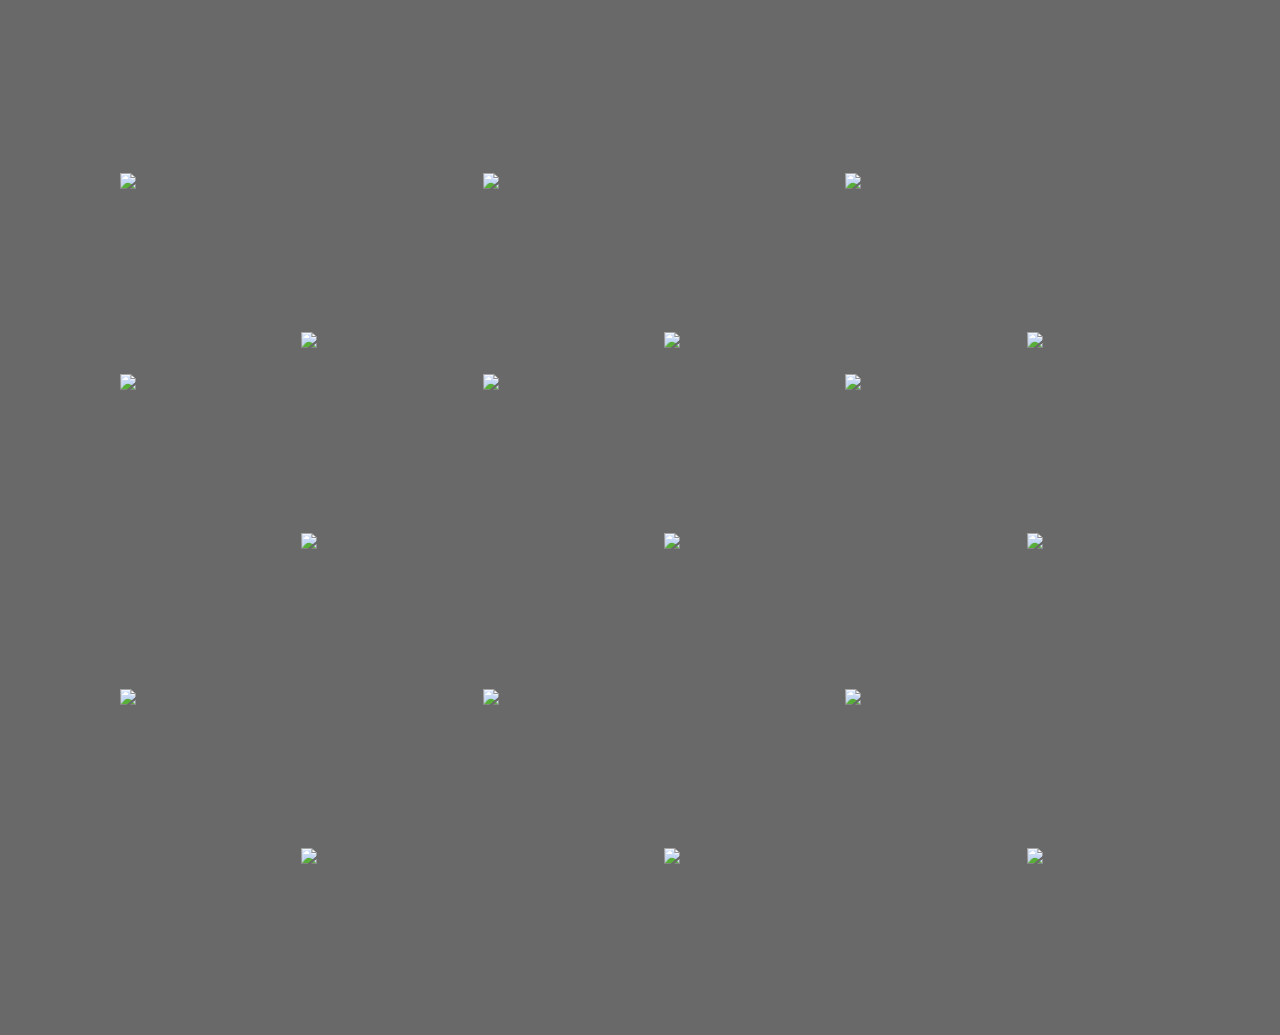
==== index.html @ 6040f1e6 "Merge pull request #1 from fenwick785/master ok?" ====
<!DOCTYPE html>
<html lang="fr">
<head>
    <meta charset="UTF-8">
    <meta name="viewport" content="width=device-width, initial-scale=1.0">
    <meta http-equiv="X-UA-Compatible" content="ie=edge">
    <link rel="stylesheet" href="https://stackpath.bootstrapcdn.com/bootstrap/4.3.1/css/bootstrap.min.css" integrity="sha384-ggOyR0iXCbMQv3Xipma34MD+dH/1fQ784/j6cY/iJTQUOhcWr7x9JvoRxT2MZw1T" crossorigin="anonymous">
    <title>INDEX</title>
</head>
<style>
body{
    background-color: dimgrey;
}

.container {
    max-width: 85%;
}


.ligne {
    height: 40VH;

}

.ligne2 {
    height: 40VH;
    margin-top: -5vh;
}


.medaille1 {
    width: 100%;
    padding: 1vh;

}

.medaille2 {
    width: 100%; 
    padding: 1vh;
}

@media screen and (max-width: 1000px) {
    .ligne2 {
    height: auto;

}

.ligne {
    height: auto;
}
}

</style>
<body>
    
<div class="container">

<div class="row ligne">
    <div class="col-lg-2 justify-content-end align-self-center"><div class="medaille1"><img src="IMG_0407.jpg" width="100%" ></div></div>
    <div class="col-lg-2 justify-content-end align-self-end"><div class="medaille2"><img src="IMG_0407.jpg" width="100%" ></div></div>
    <div class="col-lg-2 justify-content-end align-self-center"><div class="medaille1"><img src="IMG_0407.jpg" width="100%" ></div></div>
    <div class="col-lg-2 justify-content-end align-self-end"><div class="medaille2"><img src="IMG_0407.jpg" width="100%" ></div></div>
    <div class="col-lg-2 justify-content-end align-self-center"><div class="medaille1"><img src="IMG_0407.jpg" width="100%" ></div></div>
    <div class="col-lg-2 justify-content-end align-self-end"><div class="medaille2"><img src="IMG_0407.jpg" width="100%" ></div></div>
</div>

<div class="row ligne">
    <div class="col-lg-2 justify-content-end align-self-top"><div class="medaille2"><img src="IMG_0407.jpg" width="100%" ></div></div>
    <div class="col-lg-2 justify-content-end align-self-center"><div class="medaille1"><img src="IMG_0407.jpg" width="100%" ></div></div>
    <div class="col-lg-2 justify-content-end align-self-top"><div class="medaille2"><img src="IMG_0407.jpg" width="100%" ></div></div>
    <div class="col-lg-2 justify-content-end align-self-center"><div class="medaille1"><img src="IMG_0407.jpg" width="100%" ></div></div>
    <div class="col-lg-2 justify-content-end align-self-top"><div class="medaille2"><img src="IMG_0407.jpg" width="100%" ></div></div>
    <div class="col-lg-2 justify-content-end align-self-center"><div class="medaille1"><img src="IMG_0407.jpg" width="100%" ></div></div>
</div>
<div class="row ligne2">
        <div class="col-lg-2 justify-content-end align-self-top"><div class="medaille1"><img src="IMG_0407.jpg" width="100%" ></div></div>
        <div class="col-lg-2 justify-content-end align-self-center"><div class="medaille2"><img src="IMG_0407.jpg" width="100%" ></div></div>
        <div class="col-lg-2 justify-content-end align-self-top"><div class="medaille1"><img src="IMG_0407.jpg" width="100%" ></div></div>
        <div class="col-lg-2 justify-content-end align-self-center"><div class="medaille2"><img src="IMG_0407.jpg" width="100%" ></div></div>
        <div class="col-lg-2 justify-content-end align-self-top"><div class="medaille1"><img src="IMG_0407.jpg" width="100%" ></div></div>
        <div class="col-lg-2 justify-content-end align-self-center"><div class="medaille2"><img src="IMG_0407.jpg" width="100%" ></div></div>
    </div>





</div>





    <script src="https://code.jquery.com/jquery-3.3.1.slim.min.js" integrity="sha384-q8i/X+965DzO0rT7abK41JStQIAqVgRVzpbzo5smXKp4YfRvH+8abtTE1Pi6jizo" crossorigin="anonymous"></script>
<script src="https://cdnjs.cloudflare.com/ajax/libs/popper.js/1.14.7/umd/popper.min.js" integrity="sha384-UO2eT0CpHqdSJQ6hJty5KVphtPhzWj9WO1clHTMGa3JDZwrnQq4sF86dIHNDz0W1" crossorigin="anonymous"></script>
<script src="https://stackpath.bootstrapcdn.com/bootstrap/4.3.1/js/bootstrap.min.js" integrity="sha384-JjSmVgyd0p3pXB1rRibZUAYoIIy6OrQ6VrjIEaFf/nJGzIxFDsf4x0xIM+B07jRM" crossorigin="anonymous"></script>
</body>
</html>
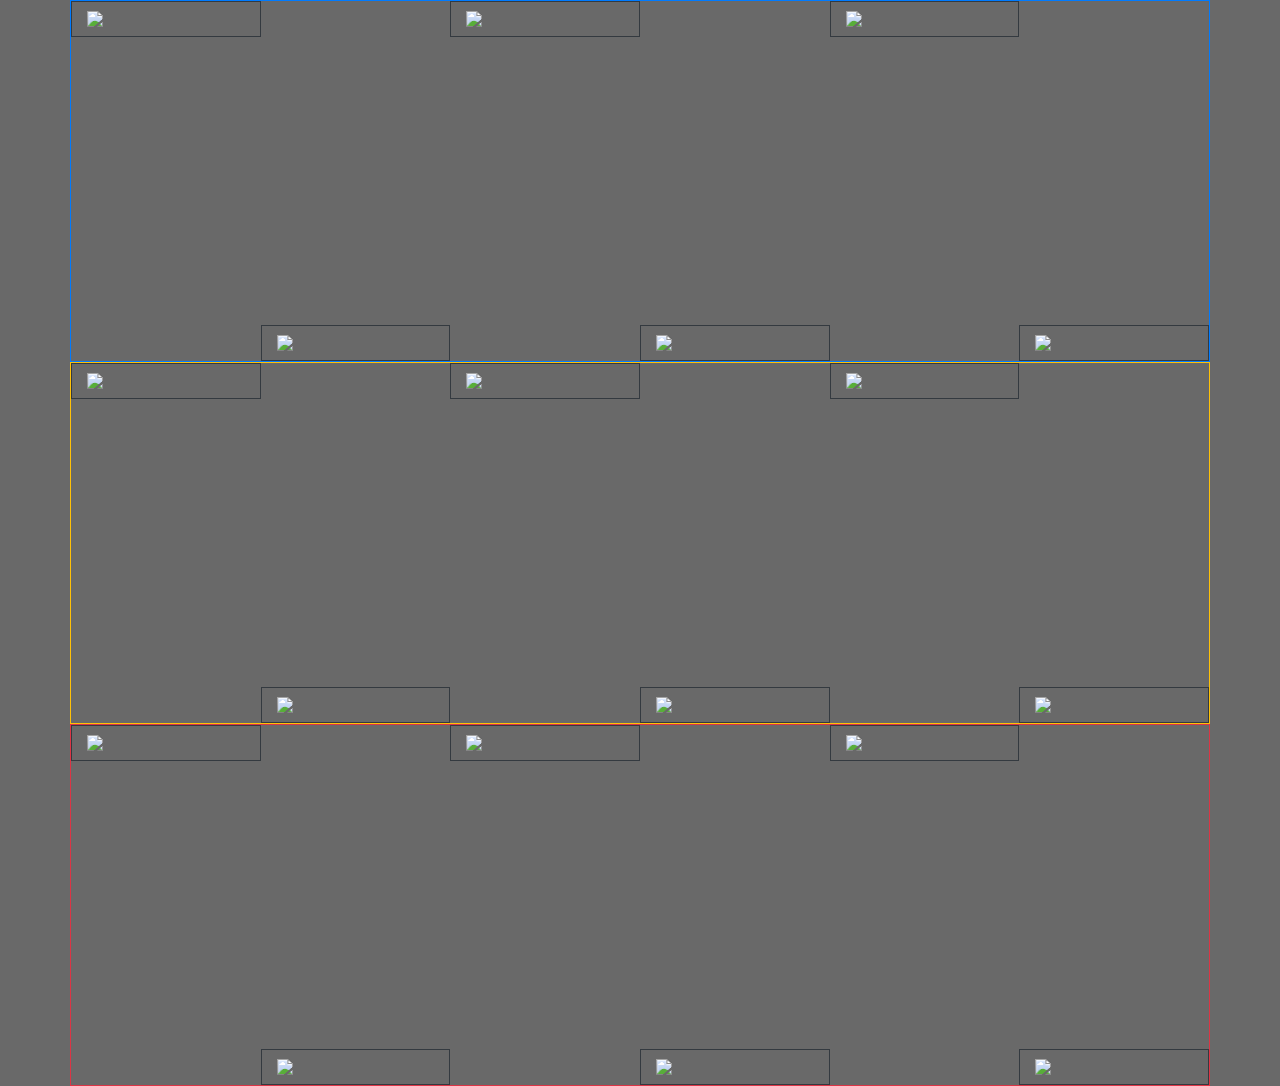
==== commit e6e2b475: "new layout from scratch" ====
--- a/index.html
+++ b/index.html
@@ -1,98 +1,243 @@
 <!DOCTYPE html>
 <html lang="fr">
+
 <head>
     <meta charset="UTF-8">
     <meta name="viewport" content="width=device-width, initial-scale=1.0">
     <meta http-equiv="X-UA-Compatible" content="ie=edge">
-    <link rel="stylesheet" href="https://stackpath.bootstrapcdn.com/bootstrap/4.3.1/css/bootstrap.min.css" integrity="sha384-ggOyR0iXCbMQv3Xipma34MD+dH/1fQ784/j6cY/iJTQUOhcWr7x9JvoRxT2MZw1T" crossorigin="anonymous">
+    <link rel="stylesheet" href="https://stackpath.bootstrapcdn.com/bootstrap/4.3.1/css/bootstrap.min.css"
+        integrity="sha384-ggOyR0iXCbMQv3Xipma34MD+dH/1fQ784/j6cY/iJTQUOhcWr7x9JvoRxT2MZw1T" crossorigin="anonymous">
     <title>INDEX</title>
 </head>
+
 <style>
-body{
-    background-color: dimgrey;
-}
-
-.container {
-    max-width: 85%;
-}
-
-
-.ligne {
-    height: 40VH;
-
-}
-
-.ligne2 {
-    height: 40VH;
-    margin-top: -5vh;
-}
-
-
-.medaille1 {
-    width: 100%;
-    padding: 1vh;
-
-}
-
-.medaille2 {
-    width: 100%; 
-    padding: 1vh;
-}
-
-@media screen and (max-width: 1000px) {
-    .ligne2 {
-    height: auto;
-
-}
-
-.ligne {
-    height: auto;
-}
-}
-
+    body {
+        background-color: dimgrey;
+    }
+
+    .ligne {
+        min-height: 40vh;
+    }
+
+    img {
+        width: 100%;
+        margin: 1vh auto;
+    }
 </style>
+
 <body>
-    
-<div class="container">
-
-<div class="row ligne">
-    <div class="col-lg-2 justify-content-end align-self-center"><div class="medaille1"><img src="IMG_0407.jpg" width="100%" ></div></div>
-    <div class="col-lg-2 justify-content-end align-self-end"><div class="medaille2"><img src="IMG_0407.jpg" width="100%" ></div></div>
-    <div class="col-lg-2 justify-content-end align-self-center"><div class="medaille1"><img src="IMG_0407.jpg" width="100%" ></div></div>
-    <div class="col-lg-2 justify-content-end align-self-end"><div class="medaille2"><img src="IMG_0407.jpg" width="100%" ></div></div>
-    <div class="col-lg-2 justify-content-end align-self-center"><div class="medaille1"><img src="IMG_0407.jpg" width="100%" ></div></div>
-    <div class="col-lg-2 justify-content-end align-self-end"><div class="medaille2"><img src="IMG_0407.jpg" width="100%" ></div></div>
-</div>
-
-<div class="row ligne">
-    <div class="col-lg-2 justify-content-end align-self-top"><div class="medaille2"><img src="IMG_0407.jpg" width="100%" ></div></div>
-    <div class="col-lg-2 justify-content-end align-self-center"><div class="medaille1"><img src="IMG_0407.jpg" width="100%" ></div></div>
-    <div class="col-lg-2 justify-content-end align-self-top"><div class="medaille2"><img src="IMG_0407.jpg" width="100%" ></div></div>
-    <div class="col-lg-2 justify-content-end align-self-center"><div class="medaille1"><img src="IMG_0407.jpg" width="100%" ></div></div>
-    <div class="col-lg-2 justify-content-end align-self-top"><div class="medaille2"><img src="IMG_0407.jpg" width="100%" ></div></div>
-    <div class="col-lg-2 justify-content-end align-self-center"><div class="medaille1"><img src="IMG_0407.jpg" width="100%" ></div></div>
-</div>
-<div class="row ligne2">
-        <div class="col-lg-2 justify-content-end align-self-top"><div class="medaille1"><img src="IMG_0407.jpg" width="100%" ></div></div>
-        <div class="col-lg-2 justify-content-end align-self-center"><div class="medaille2"><img src="IMG_0407.jpg" width="100%" ></div></div>
-        <div class="col-lg-2 justify-content-end align-self-top"><div class="medaille1"><img src="IMG_0407.jpg" width="100%" ></div></div>
-        <div class="col-lg-2 justify-content-end align-self-center"><div class="medaille2"><img src="IMG_0407.jpg" width="100%" ></div></div>
-        <div class="col-lg-2 justify-content-end align-self-top"><div class="medaille1"><img src="IMG_0407.jpg" width="100%" ></div></div>
-        <div class="col-lg-2 justify-content-end align-self-center"><div class="medaille2"><img src="IMG_0407.jpg" width="100%" ></div></div>
+
+    <div class="container">
+
+        <div class="row border border-primary">
+            <div class="col-lg">
+                <div class="row ligne">
+                    <div class="col-md align-self-start border border-dark">
+                        <img src="IMG_0407.jpg">
+                    </div>
+                    <div class="col-md align-self-end border border-dark">
+                        <img src="IMG_0407.jpg">
+                    </div>
+                </div>
+            </div>
+            <div class="col-lg">
+                <div class="row ligne">
+                    <div class="col-md align-self-start border border-dark">
+                        <img src="IMG_0407.jpg">
+                    </div>
+                    <div class="col-md align-self-end border border-dark">
+                        <img src="IMG_0407.jpg">
+                    </div>
+                </div>
+            </div>
+            <div class="col-lg">
+                <div class="row ligne">
+                    <div class="col-md align-self-start border border-dark">
+                        <img src="IMG_0407.jpg">
+                    </div>
+                    <div class="col-md align-self-end border border-dark">
+                        <img src="IMG_0407.jpg">
+                    </div>
+                </div>
+            </div>
+        </div>
+
+        <div class="row border border-warning">
+            <div class="col-lg">
+                <div class="row ligne">
+                    <div class="col-md align-self-start border border-dark">
+                        <img src="IMG_0407.jpg">
+                    </div>
+                    <div class="col-md align-self-end border border-dark">
+                        <img src="IMG_0407.jpg">
+                    </div>
+                </div>
+            </div>
+            <div class="col-lg">
+                <div class="row ligne">
+                    <div class="col-md align-self-start border border-dark">
+                        <img src="IMG_0407.jpg">
+                    </div>
+                    <div class="col-md align-self-end border border-dark">
+                        <img src="IMG_0407.jpg">
+                    </div>
+                </div>
+            </div>
+            <div class="col-lg">
+                <div class="row ligne">
+                    <div class="col-md align-self-start border border-dark">
+                        <img src="IMG_0407.jpg">
+                    </div>
+                    <div class="col-md align-self-end border border-dark">
+                        <img src="IMG_0407.jpg">
+                    </div>
+                </div>
+            </div>
+        </div>
+
+        <div class="row border border-danger">
+            <div class="col-lg">
+                <div class="row ligne">
+                    <div class="col-md align-self-start border border-dark">
+                        <img src="IMG_0407.jpg">
+                    </div>
+                    <div class="col-md align-self-end border border-dark">
+                        <img src="IMG_0407.jpg">
+                    </div>
+                </div>
+            </div>
+            <div class="col-lg">
+                <div class="row ligne">
+                    <div class="col-md align-self-start border border-dark">
+                        <img src="IMG_0407.jpg">
+                    </div>
+                    <div class="col-md align-self-end border border-dark">
+                        <img src="IMG_0407.jpg">
+                    </div>
+                </div>
+            </div>
+            <div class="col-lg">
+                <div class="row ligne">
+                    <div class="col-md align-self-start border border-dark">
+                        <img src="IMG_0407.jpg">
+                    </div>
+                    <div class="col-md align-self-end border border-dark">
+                        <img src="IMG_0407.jpg">
+                    </div>
+                </div>
+            </div>
+        </div>
+
+        <!-- <div class="row">
+            <div class="col-lg">
+                <div class="row ligne">
+                    <div class="col-md align-self-start">
+                        <img src="IMG_0407.jpg">
+                    </div>
+                    <div class="col-md align-self-end">
+                        <img src="IMG_0407.jpg">
+                    </div>
+                </div>
+            </div>
+            <div class="col-lg">
+                <div class="row ligne">
+                    <div class="col-md align-self-start">
+                        <img src="IMG_0407.jpg">
+                    </div>
+                    <div class="col-md align-self-end">
+                        <img src="IMG_0407.jpg">
+                    </div>
+                </div>
+            </div>
+            <div class="col-lg">
+                <div class="row ligne">
+                    <div class="col-md align-self-start">
+                        <img src="IMG_0407.jpg">
+                    </div>
+                    <div class="col-md align-self-end">
+                        <img src="IMG_0407.jpg">
+                    </div>
+                </div>
+            </div>
+        </div>
+
+        <div class="row">
+            <div class="col-lg">
+                <div class="row ligne">
+                    <div class="col-md align-self-start">
+                        <img src="IMG_0407.jpg">
+                    </div>
+                    <div class="col-md align-self-end">
+                        <img src="IMG_0407.jpg">
+                    </div>
+                </div>
+            </div>
+            <div class="col-lg">
+                <div class="row ligne">
+                    <div class="col-md align-self-start">
+                        <img src="IMG_0407.jpg">
+                    </div>
+                    <div class="col-md align-self-end">
+                        <img src="IMG_0407.jpg">
+                    </div>
+                </div>
+            </div>
+            <div class="col-lg">
+                <div class="row ligne">
+                    <div class="col-md align-self-start">
+                        <img src="IMG_0407.jpg">
+                    </div>
+                    <div class="col-md align-self-end">
+                        <img src="IMG_0407.jpg">
+                    </div>
+                </div>
+            </div>
+        </div>
+
+        <div class="row">
+            <div class="col-lg">
+                <div class="row ligne">
+                    <div class="col-md align-self-start">
+                        <img src="IMG_0407.jpg">
+                    </div>
+                    <div class="col-md align-self-end">
+                        <img src="IMG_0407.jpg">
+                    </div>
+                </div>
+            </div>
+            <div class="col-lg">
+                <div class="row ligne">
+                    <div class="col-md align-self-start">
+                        <img src="IMG_0407.jpg">
+                    </div>
+                    <div class="col-md align-self-end">
+                        <img src="IMG_0407.jpg">
+                    </div>
+                </div>
+            </div>
+            <div class="col-lg">
+                <div class="row ligne">
+                    <div class="col-md align-self-start">
+                        <img src="IMG_0407.jpg">
+                    </div>
+                    <div class="col-md align-self-end">
+                        <img src="IMG_0407.jpg">
+                    </div>
+                </div>
+            </div>
+        </div> -->
+
     </div>
 
-
-
-
-
-</div>
-
-
-
-
-
-    <script src="https://code.jquery.com/jquery-3.3.1.slim.min.js" integrity="sha384-q8i/X+965DzO0rT7abK41JStQIAqVgRVzpbzo5smXKp4YfRvH+8abtTE1Pi6jizo" crossorigin="anonymous"></script>
-<script src="https://cdnjs.cloudflare.com/ajax/libs/popper.js/1.14.7/umd/popper.min.js" integrity="sha384-UO2eT0CpHqdSJQ6hJty5KVphtPhzWj9WO1clHTMGa3JDZwrnQq4sF86dIHNDz0W1" crossorigin="anonymous"></script>
-<script src="https://stackpath.bootstrapcdn.com/bootstrap/4.3.1/js/bootstrap.min.js" integrity="sha384-JjSmVgyd0p3pXB1rRibZUAYoIIy6OrQ6VrjIEaFf/nJGzIxFDsf4x0xIM+B07jRM" crossorigin="anonymous"></script>
+    <script src="https://code.jquery.com/jquery-3.3.1.slim.min.js"
+        integrity="sha384-q8i/X+965DzO0rT7abK41JStQIAqVgRVzpbzo5smXKp4YfRvH+8abtTE1Pi6jizo"
+        crossorigin="anonymous"></script>
+    <script src="https://cdnjs.cloudflare.com/ajax/libs/popper.js/1.14.7/umd/popper.min.js"
+        integrity="sha384-UO2eT0CpHqdSJQ6hJty5KVphtPhzWj9WO1clHTMGa3JDZwrnQq4sF86dIHNDz0W1"
+        crossorigin="anonymous"></script>
+    <script src="https://stackpath.bootstrapcdn.com/bootstrap/4.3.1/js/bootstrap.min.js"
+        integrity="sha384-JjSmVgyd0p3pXB1rRibZUAYoIIy6OrQ6VrjIEaFf/nJGzIxFDsf4x0xIM+B07jRM"
+        crossorigin="anonymous"></script>
 </body>
+
 </html>
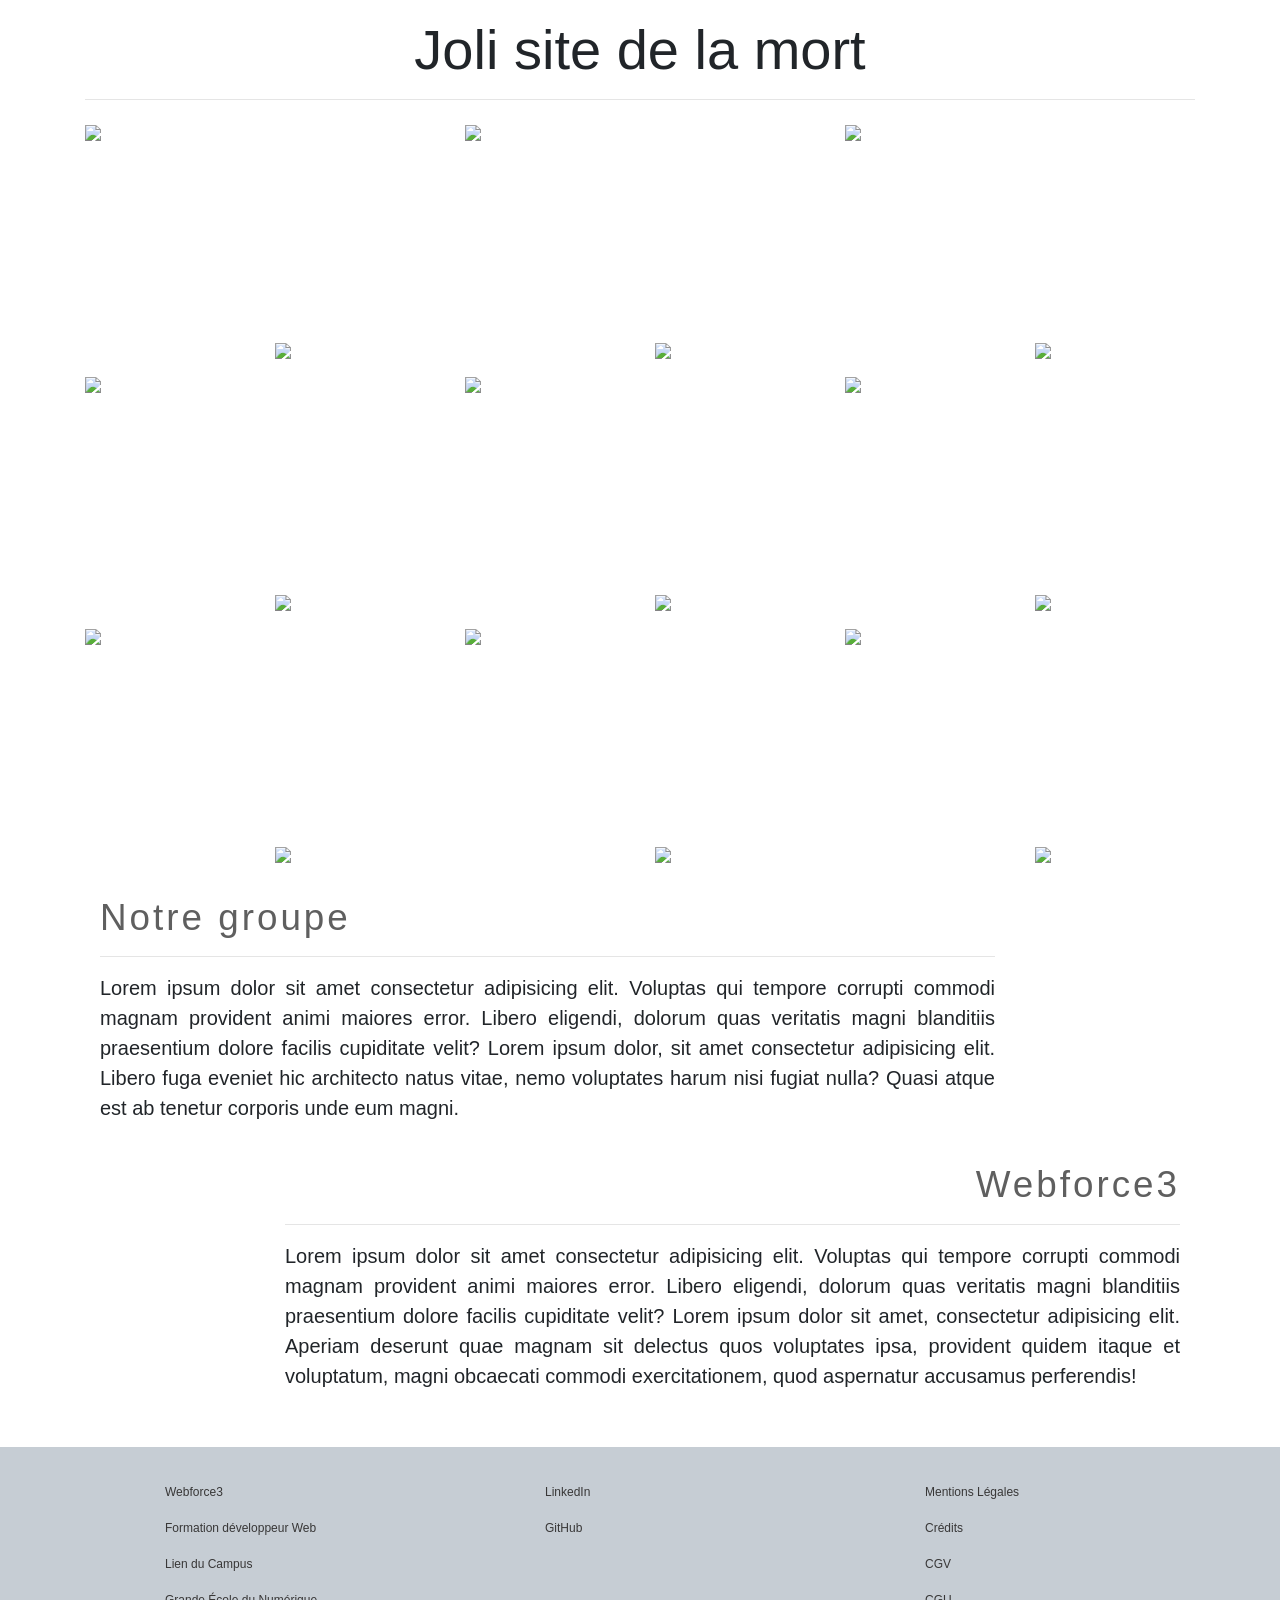
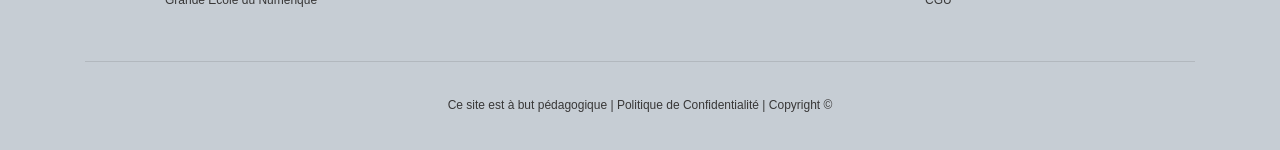
==== commit 33e66200: "structure" ====
--- a/index.html
+++ b/index.html
@@ -7,16 +7,13 @@
     <meta http-equiv="X-UA-Compatible" content="ie=edge">
     <link rel="stylesheet" href="https://stackpath.bootstrapcdn.com/bootstrap/4.3.1/css/bootstrap.min.css"
         integrity="sha384-ggOyR0iXCbMQv3Xipma34MD+dH/1fQ784/j6cY/iJTQUOhcWr7x9JvoRxT2MZw1T" crossorigin="anonymous">
+    <link rel="stylesheet" href="style2.css">
     <title>INDEX</title>
 </head>
 
 <style>
-    body {
-        background-color: dimgrey;
-    }
-
     .ligne {
-        min-height: 40vh;
+        min-height: 28vh;
     }
 
     img {
@@ -27,9 +24,12 @@
 
 <body>
 
-    <div class="container">
-
-        <div class="row border border-primary">
+    <div class="container my-3">
+
+        <h1 class="display-4 text-center">Joli site de la mort</h1>
+        <hr>
+
+        <!-- <div class="row border border-primary">
             <div class="col-lg">
                 <div class="row ligne">
                     <div class="col-md align-self-start border border-dark">
@@ -126,63 +126,30 @@
                     </div>
                 </div>
             </div>
-        </div>
-
-        <!-- <div class="row">
-            <div class="col-lg">
-                <div class="row ligne">
-                    <div class="col-md align-self-start">
-                        <img src="IMG_0407.jpg">
-                    </div>
-                    <div class="col-md align-self-end">
-                        <img src="IMG_0407.jpg">
-                    </div>
-                </div>
-            </div>
-            <div class="col-lg">
-                <div class="row ligne">
-                    <div class="col-md align-self-start">
-                        <img src="IMG_0407.jpg">
-                    </div>
-                    <div class="col-md align-self-end">
-                        <img src="IMG_0407.jpg">
-                    </div>
-                </div>
-            </div>
-            <div class="col-lg">
-                <div class="row ligne">
-                    <div class="col-md align-self-start">
-                        <img src="IMG_0407.jpg">
-                    </div>
-                    <div class="col-md align-self-end">
-                        <img src="IMG_0407.jpg">
-                    </div>
-                </div>
-            </div>
-        </div>
+        </div> -->
 
         <div class="row">
-            <div class="col-lg">
-                <div class="row ligne">
-                    <div class="col-md align-self-start">
-                        <img src="IMG_0407.jpg">
-                    </div>
-                    <div class="col-md align-self-end">
-                        <img src="IMG_0407.jpg">
-                    </div>
-                </div>
-            </div>
-            <div class="col-lg">
-                <div class="row ligne">
-                    <div class="col-md align-self-start">
-                        <img src="IMG_0407.jpg">
-                    </div>
-                    <div class="col-md align-self-end">
-                        <img src="IMG_0407.jpg">
-                    </div>
-                </div>
-            </div>
-            <div class="col-lg">
+            <div class="col-xl">
+                <div class="row ligne">
+                    <div class="col-md align-self-start">
+                        <img src="IMG_0407.jpg">
+                    </div>
+                    <div class="col-md align-self-end">
+                        <img src="IMG_0407.jpg">
+                    </div>
+                </div>
+            </div>
+            <div class="col-xl">
+                <div class="row ligne">
+                    <div class="col-md align-self-start">
+                        <img src="IMG_0407.jpg">
+                    </div>
+                    <div class="col-md align-self-end">
+                        <img src="IMG_0407.jpg">
+                    </div>
+                </div>
+            </div>
+            <div class="col-xl">
                 <div class="row ligne">
                     <div class="col-md align-self-start">
                         <img src="IMG_0407.jpg">
@@ -225,9 +192,123 @@
                     </div>
                 </div>
             </div>
-        </div> -->
+        </div>
+
+        <div class="row">
+            <div class="col-lg">
+                <div class="row ligne">
+                    <div class="col-md align-self-start">
+                        <img src="IMG_0407.jpg">
+                    </div>
+                    <div class="col-md align-self-end">
+                        <img src="IMG_0407.jpg">
+                    </div>
+                </div>
+            </div>
+            <div class="col-lg">
+                <div class="row ligne">
+                    <div class="col-md align-self-start">
+                        <img src="IMG_0407.jpg">
+                    </div>
+                    <div class="col-md align-self-end">
+                        <img src="IMG_0407.jpg">
+                    </div>
+                </div>
+            </div>
+            <div class="col-lg">
+                <div class="row ligne">
+                    <div class="col-md align-self-start">
+                        <img src="IMG_0407.jpg">
+                    </div>
+                    <div class="col-md align-self-end">
+                        <img src="IMG_0407.jpg">
+                    </div>
+                </div>
+            </div>
+        </div>
+
+        <section>
+            <br>
+            <div class="container">
+                <div class="row">
+                    <div class="col-md-10 mr-auto groupe">
+                        <h4 class="display-4-custom"> Notre groupe </h4>
+                        <hr>
+                        <p class="lead">Lorem ipsum dolor sit amet consectetur adipisicing elit. Voluptas qui tempore
+                            corrupti commodi
+                            magnam provident animi maiores error. Libero eligendi, dolorum quas veritatis magni
+                            blanditiis
+                            praesentium dolore facilis cupiditate velit? Lorem ipsum dolor, sit amet consectetur
+                            adipisicing
+                            elit. Libero fuga eveniet hic architecto natus vitae, nemo voluptates harum nisi fugiat
+                            nulla?
+                            Quasi atque est ab tenetur corporis unde eum magni.</p>
+                    </div>
+                </div>
+                <br>
+
+                <div class="row">
+                    <div class="col-md-10 ml-auto wf3">
+                        <h4 class="display-4-custom web">Webforce3</h4>
+                        <hr>
+                        <p class="lead">Lorem ipsum dolor sit amet consectetur adipisicing elit. Voluptas qui tempore
+                            corrupti commodi
+                            magnam provident animi maiores error. Libero eligendi, dolorum quas veritatis magni
+                            blanditiis
+                            praesentium dolore facilis cupiditate velit? Lorem ipsum dolor sit amet, consectetur
+                            adipisicing
+                            elit. Aperiam deserunt quae magnam sit delectus quos voluptates ipsa, provident quidem
+                            itaque et
+                            voluptatum, magni obcaecati commodi exercitationem, quod aspernatur accusamus perferendis!
+                        </p>
+                    </div>
+                </div>
+            </div>
+            <br>
+
+        </section>
 
     </div>
+
+    <footer>
+        <br>
+        <br>
+        <div class="container">
+            <div class="row justify-content-center">
+                <div class="col-md-2 list-group ">
+                    <a href="https://www.wf3.fr/"> Webforce3 </a> <br>
+                    <a href="https://www.wf3.fr/formation/formation-developpeur-web-et-web-mobile/"> Formation
+                        développeur Web </a> <br>
+                    <a href="https://lesmureaux.info/item/campus-innovation-responsable/"> Lien du Campus </a> <br>
+                    <a href="https://www.grandeecolenumerique.fr/"> Grande École du Numérique</a> <br>
+                </div>
+                <div class="col-md-2 list-group ">
+                    <a href="https://www.linkedin.com/"> LinkedIn </a> <br>
+                    <a href="https://github.com/"> GitHub </a> <br>
+                </div>
+                <div class="col-md-2 list-group ">
+                    <a href="#"> Mentions Légales </a> <br>
+                    <a href="#"> Crédits </a> <br>
+                    <a href="#"> CGV </a> <br>
+                    <a href="#"> CGU </a> <br>
+                </div>
+            </div>
+
+            <br>
+            <hr>
+            <br>
+            <div class="row justify-content-center aligncenter">
+                <div class="col">
+                    <span>Ce site est à but pédagogique | </span> <span> Politique de Confidentialité | </span> <span>
+                        Copyright © </span>
+                </div>
+            </div>
+
+        </div>
+        <br>
+        <br>
+
+    </footer>
 
     <script src="https://code.jquery.com/jquery-3.3.1.slim.min.js"
         integrity="sha384-q8i/X+965DzO0rT7abK41JStQIAqVgRVzpbzo5smXKp4YfRvH+8abtTE1Pi6jizo"
--- a/style2.css
+++ b/style2.css
@@ -0,0 +1,56 @@
+.container {
+    margin:0 auto;
+}
+
+p{
+    text-align: justify;
+}
+
+.display-4-custom {
+    font-size: 2.3rem !important;
+    letter-spacing: 3px;
+    color:rgb(95, 95, 95);
+}
+
+footer {
+    margin: 0 auto;
+    background: rgba(119, 136, 153, 0.418);
+    font-size:0.75rem;
+  
+}
+.web{
+    text-align: end;
+}
+
+span{
+    color:rgb(56, 55, 55);
+}
+
+span:hover{
+    color:gray;
+}
+
+.aligncenter{
+    text-align: center;
+}
+
+.list-group{
+    margin:0 auto;
+}
+
+.list-group-item {
+    border: none;
+    background: rgba(119, 136, 153, 0.418);
+}
+
+
+a{
+    text-decoration: none;
+    color:rgb(56, 55, 55);
+    
+    
+}
+a:hover{
+    color:gray;
+    text-decoration: none;
+}
